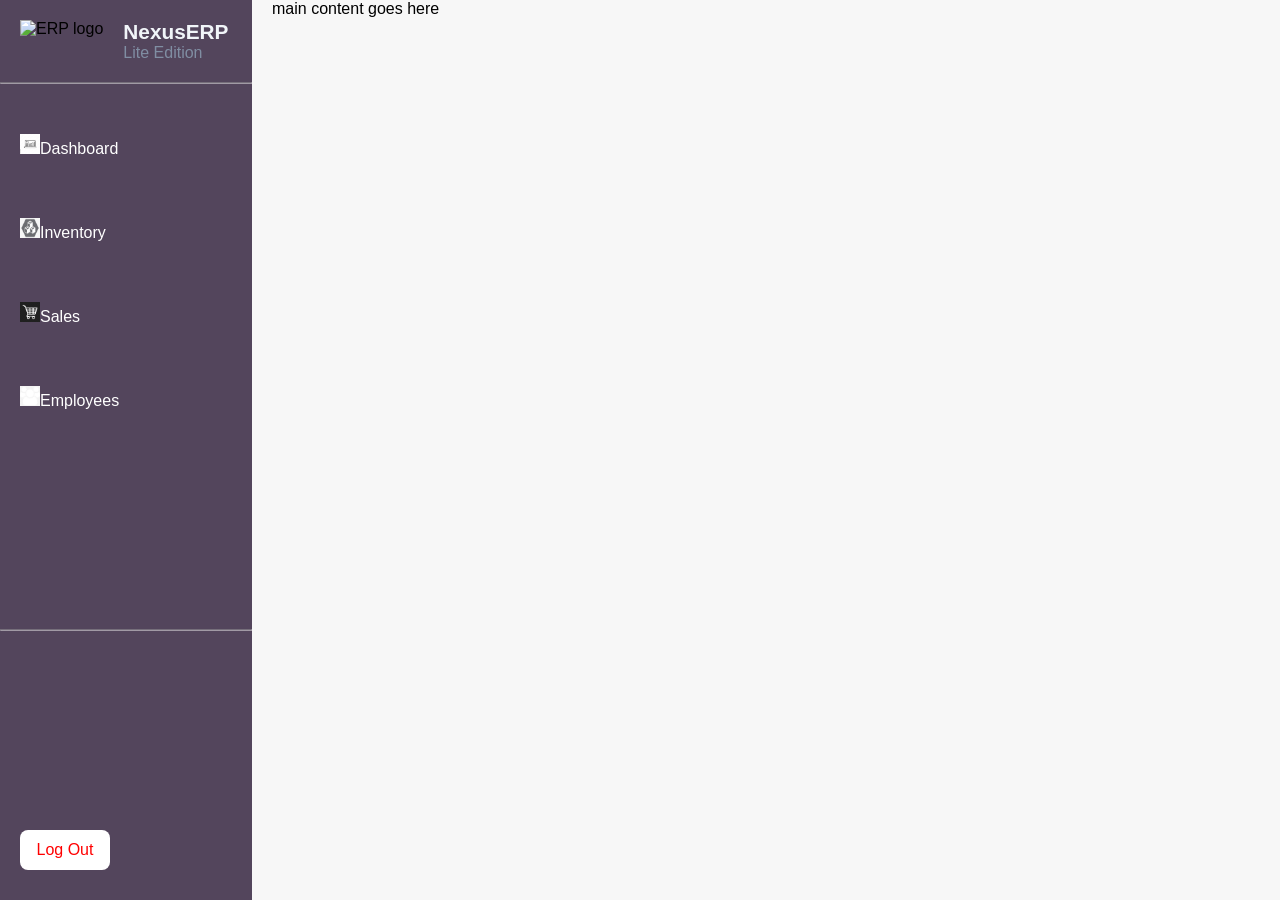
==== index.html @ 39779b02 "added login functionality" ====
<!DOCTYPE html>
<html lang="en">
<head>
    <meta charset="UTF-8">
    <meta name="viewport" content="width=device-width, initial-scale=1.0">
    <title>NexusERP Dashboard </title>
    <link rel="stylesheet" href="./Styles/style.css">
</head>
<body>
   <div class="dashboard">
    <aside class="dashboard_sidebar">
        <div>
        <header>
            <div class="dashboard_sidebar_header_logo">
                <img src="" alt="ERP logo">
            </div>
            <div class="dashboard_sidebar_header_title">
                <h1>NexusERP</h1>
                <p>Lite Edition</p>

            </div>
        </header>
        <hr>
        <nav class="dashboard_sidebar_nav">
            <ul>
                <li><a href="./index.html"><img src="./Assets/dashbord.png" alt="dashboard_logo">Dashboard</a></li>
                <li><a href="./inventory.html"><img src="./Assets/inventory.png" alt="inventory_logo">Inventory</a></li>
                <li><a href="./sales.html"><img src="./Assets/cart.png" alt="cart_logo">Sales</a></li>
                <li><a href="./employees.html"><img src="./Assets/employee.png" alt="emp_logo">Employees</a></li>
            </ul>

        </nav>
        </div>
        <hr>

        <div>
        <footer class="dashboard_sidebar_footer">
            <button id="logout_btn">Log Out</button>

        </footer>
        </div>

    </aside>
    <main class="dashboard_main">
        main content goes here

    </main>


   </div>
   <!-- <script type="module" src="./Script/app.js"> -->

   </script>
</body>
</html>
---- Styles/style.css ----
*{
    margin: 0;
    padding: 0;
    box-sizing: border-box;
    font-family: 'Segoe UI', Tahoma, Geneva, Verdana, sans-serif;
}

a{
    text-decoration: none;
    color: inherit;
}

.dashboard{
    display: flex;
    /* flex-direction: column; */
    justify-content: space-between;
    min-height: 100vh;
    gap: 20px;
    background-color: #f7f7f7;
   

}
.dashboard_main{
    flex-basis: 80%;
}
.dashboard_sidebar{
    flex-basis: 20%;
     background-color: #53455c; 
    display: flex;
    justify-content: space-between;
    flex-direction: column;
    gap: 10px;
}
header{
    display: flex;
    gap: 20px;
    margin: 20px;

}
header h1{
    color: #f1f5f9;
    font-size: 1.3em;
    

}
header p{
    color: #808EA3;
}
.dashboard_sidebar_nav ul{
    display: flex;
    flex-direction: column;
    gap: 40px;
    color: white;
}
.dashboard_sidebar_nav ul li{
    
    border-radius: 10px;
    cursor: pointer;
    padding: 10px;
    display: flex;
    gap: 90px;
    
}
.dashboard_sidebar_nav ul li:hover{
    background-color: rgb(137, 137, 218);
    border-radius: 10px;
    width: 220px;
    height: 50px;
    padding: 10px;
    
}
.dashboard_sidebar_nav ul li a img{
    width: 20px;
    height: 20px;
}

.dashboard_sidebar_nav {
    margin: 40px 10px;
}
.dashboard_sidebar_footer{
    margin: 30px 20px;
    

}
.dashboard_sidebar_footer button{
    color: red;
    border: none;
    font-size: 1em;
    font-weight: 500;
    background-color: white;
      border-radius: 8px;
    width: 90px;
    height: 40px;


}
.dashboard_sidebar_footer button:hover{
    color: white;
    border: none;
    font-size: 1em;
    font-weight: 500;
    background-color: rgb(231, 88, 88);
    border-radius: 8px;
    width: 90px;
    height: 40px;


}

hr{
    opacity: 0.5;
}
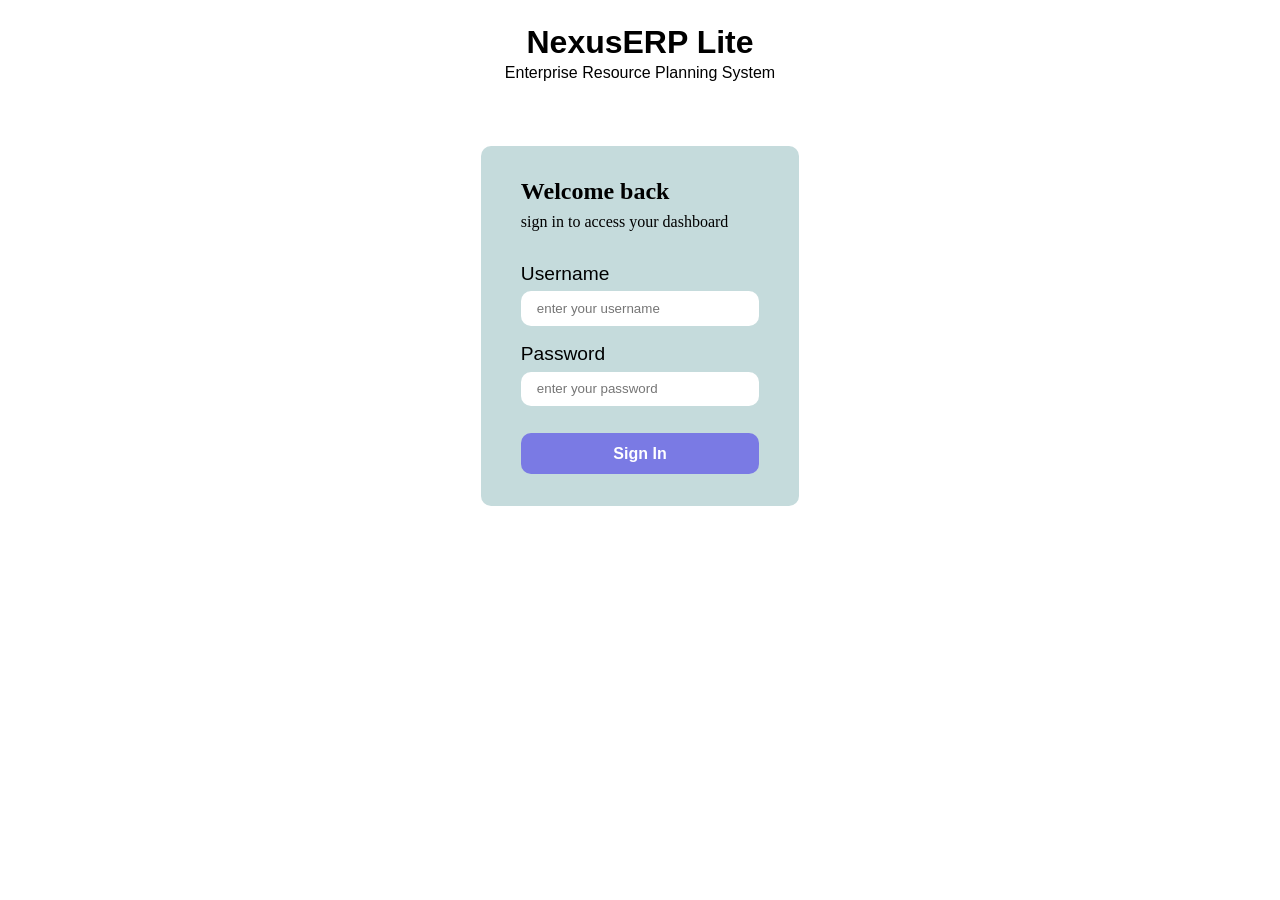
==== commit 2f7c97ee: "added logout functionality" ====
--- a/index.html
+++ b/index.html
@@ -48,7 +48,7 @@
 
 
    </div>
-   <!-- <script type="module" src="./Script/app.js"> -->
+   <script type="module" src="./Script/app.js">
 
    </script>
 </body>
--- a/Styles/style.css
+++ b/Styles/style.css
@@ -57,8 +57,6 @@
     border-radius: 10px;
     cursor: pointer;
     padding: 10px;
-    display: flex;
-    gap: 90px;
     
 }
 .dashboard_sidebar_nav ul li:hover{
@@ -103,6 +101,8 @@
     border-radius: 8px;
     width: 90px;
     height: 40px;
+    transform: translateY(-3px);
+    box-shadow: 0 5px 15px rgba(0, 0, 0, 0.2);
 
 
 }
